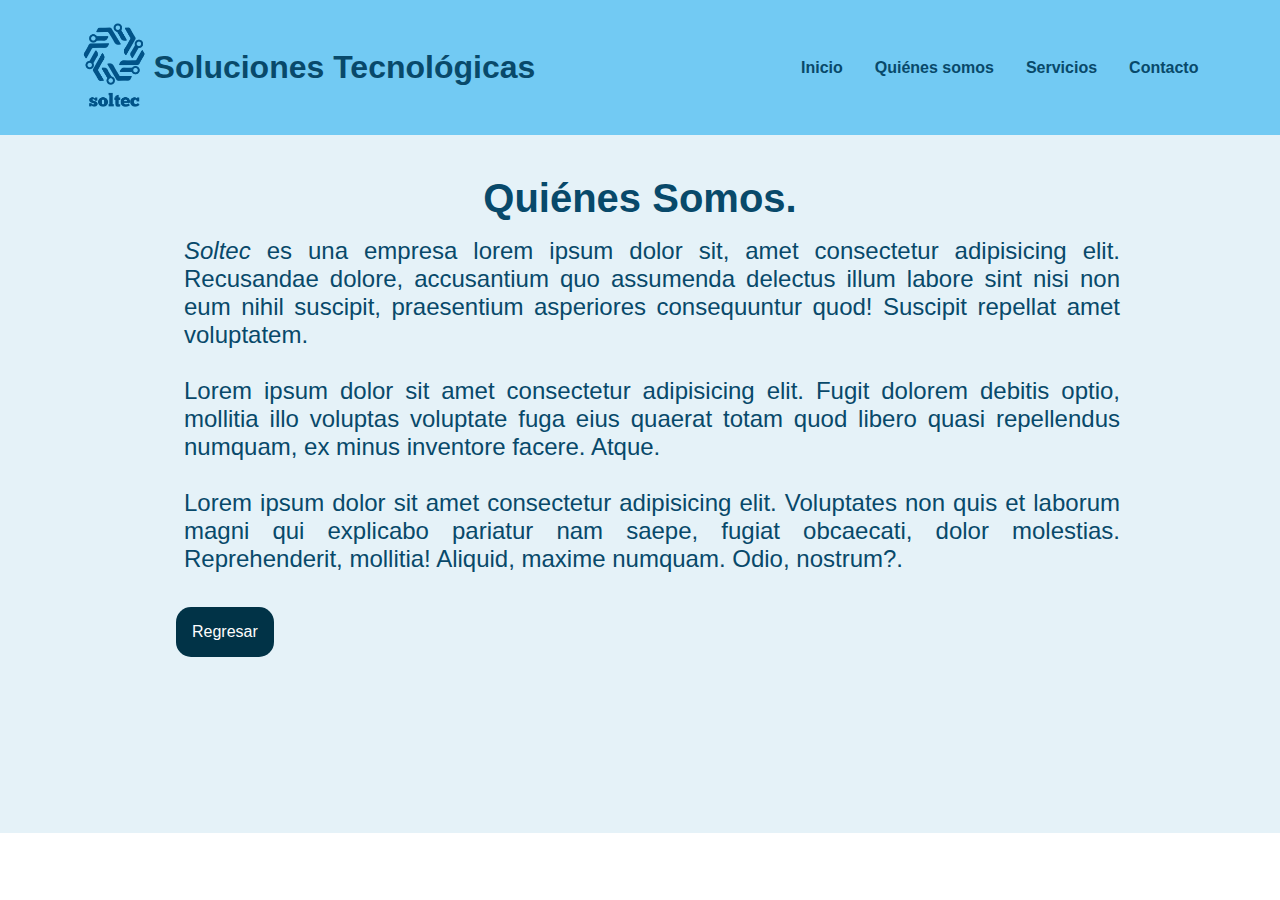
==== quienes_somos.html @ 598d9559 "feature: estilos scripts y quienes somos.html" ====
<!DOCTYPE html>
<html lang="en">
<head>
  <meta charset="UTF-8">
  <meta name="viewport" content="width=device-width, initial-scale=1.0">
  <meta name ="description" content="Soluciones Tecnológicas es una empresa dedicada al desarrollo de todo tipo software a la medida.">
  <meta property="og:title" content="Desarrollo de Sosftware a la medida">
  <meta property="og:description" content="Nos dedicamos al desarrollo de software a la medida"> 
  <meta property="og:image" content="./src/SOL_transparent.png">
  <meta property="og:url" content="https://soltec.mx/quienes_somos.html">
  <title>Quienes Somos</title>
  <link rel="stylesheet" href="https://cdn.jsdelivr.net/npm/bootstrap-icons@1.10.3/font/bootstrap-icons.css">
  <link rel="stylesheet" href="./css/styles.css">
  <script src="./js/main.js" defer></script>
</head>
<body>
  <header>
    <div class="container">
      <a href="index.html" class="logo">
      <img class="logo" src="./src/SOL_transparent.png" alt="Logo Empresa Soltec">
      </a>
      <h1 class="titulo">Soluciones Tecnológicas</h1>
    </div>
    <button aria-role="Botón para abrir menú" aria-label="Abrir Menú" id="abrir" class="abrir__menu"><i class="bi bi-list"></i></button>
    <nav class="nav" id="nav">
      <button aria-role="Botón para cerrar menu" aria-label="Cerrar Menú" class="cerrar__menu" id="cerrar"><i class="bi bi-x"></i></button>
      <ul class="nav-list">
        <li><a href="index.html">Inicio</a></li>
        <li><a href="#">Quiénes somos</a></li>
        <li><a href="#">Servicios</a></li>
        <li><a href="#contacto">Contacto</a></li>
      </ul>
    </nav>
  </header>
  <section class="section__qs sp10">
    <article>
      <h2 class="subtitulo">Quiénes Somos.</h2>
      <p class="parrafo"><em>Soltec</em> es una empresa lorem ipsum dolor sit, amet consectetur adipisicing elit. Recusandae dolore, accusantium quo assumenda delectus illum labore sint nisi non eum nihil suscipit, praesentium asperiores consequuntur quod! Suscipit repellat amet voluptatem. </br></br>
      Lorem ipsum dolor sit amet consectetur adipisicing elit. Fugit dolorem debitis optio, mollitia illo voluptas voluptate fuga eius quaerat totam quod libero quasi repellendus numquam, ex minus inventore facere. Atque. </br></br>
      Lorem ipsum dolor sit amet consectetur adipisicing elit. Voluptates non quis et laborum magni qui explicabo pariatur nam saepe, fugiat obcaecati, dolor molestias. Reprehenderit, mollitia! Aliquid, maxime numquam. Odio, nostrum?.</p></br>
      <button id="btnRegresar" class="btnRegresar">Regresar</button>
    </article>  
</body>
</html>
---- css/styles.css ----
* {
  margin: 0;
  padding: 0;
  box-sizing: border-box;
  font-family: sans-serif;
}

em {
  font-style: italic;
  font-size: x-large;
}

header {
  width: 100%;
  position: fixed;
  display: flex;
  align-items: center;
  justify-content: space-between;
  padding: 0.1rem;
  background-color: #72caf3;
  z-index: 100;
}

.s-bar {
  padding-top: 1rem;
  padding-bottom: 1rem;
  display: flex;
  align-items: center;
  justify-content: center;
  background-color: #72caf3;
  color: #08496a;
  font-size: 1.5rem;
}
.s-bar .coding {
  width: 4rem;
  padding-right: 1rem;
}

.container {
  display: flex;
  align-items: center;
  justify-content: space-between;
}
.container .titulo {
  font-size: 2rem;
  color: #08496a;
  text-align: left;
}
.container .logo {
  margin-left: 1.5rem;
  max-width: 8rem;
}

.nav-list {
  list-style-type: none;
  display: flex;
  gap: 2rem;
  margin-right: 5rem;
}
.nav-list li a {
  text-decoration: none;
  color: #08496a;
  font-weight: bold;
  font-size: 1rem;
}

.sp10 {
  padding-top: 8rem;
}

.section__qs {
  padding: 10rem;
  display: grid;
  grid-template-columns: repeat(1, 1fr);
  grid-gap: 2rem;
  background: #e5f2f8;
  justify-content: space-around;
  justify-items: center;
  align-items: center;
  color: #08496a;
}
.section__qs .subtitulo {
  padding: 1rem;
  font-size: 2.5rem;
  text-align: center;
}
.section__qs .parrafo {
  font-size: 1.5rem;
  text-align: justify;
  padding-left: 1.5rem;
}
.section__qs .btnRegresar {
  margin: 1rem 1rem 1rem 1rem;
  padding: 1rem;
  background-color: #013347;
  color: #fdfdfd;
  border: none;
  border-radius: 15px;
  font-size: 1rem;
}
.section__qs .btnRegresar:hover {
  background-color: #72caf3;
  color: #08496a;
  cursor: pointer;
}

.section__left,
.section__right {
  display: grid;
  grid-template-columns: repeat(2, 1fr);
  grid-gap: 2rem;
  background: #e5f2f8;
  justify-content: space-between;
  justify-items: center;
  align-items: center;
}
.section__left article,
.section__right article {
  text-align: justify;
  color: #08496a;
}
.section__left .subtitulo,
.section__right .subtitulo {
  padding-top: 1rem;
  text-align: center;
  font-size: clamp(2rem, 1.5vw, 3rem);
}
.section__left .parrafo,
.section__right .parrafo {
  padding-top: 1rem;
  padding-left: 5rem;
  text-align: justify;
  font-size: clamp(0.5rem, 1.5vw, 1.2rem);
}
.section__left aside,
.section__right aside {
  min-width: 250px;
  padding-top: 1.3rem;
}
.section__left aside .widget,
.section__right aside .widget {
  height: 22rem;
  margin: 0.5rem;
}
.section__left aside .imagen,
.section__right aside .imagen {
  width: 32rem;
}
.section__left .btnContacto,
.section__right .btnContacto {
  margin: 1rem 1rem 1rem 4.5rem;
  padding: 1rem;
  background-color: #013347;
  color: #fdfdfd;
  border: none;
  border-radius: 15px;
  font-size: 1rem;
}

.section__right .btnContacto {
  margin: 1rem 1rem 1rem 5.5rem;
  padding: 1rem;
 
}

.section__left .btnContacto:hover,
.section__right .btnContacto:hover {
  background-color: #72caf3;
  color: #08496a;
  cursor: pointer;
}

.section__right {
  display: grid;
  grid-template-columns: 1fr 2fr;
  justify-content: space-between;
  justify-items: left;
}
.section__right .subtitulo {
  padding-left:10rem;
}

.section__right .parrafo {
  padding-left: 5rem;
  padding-right: 2rem;
}

.section__right aside {
  padding-left: 4rem;
}

.abrir__menu,
.cerrar__menu {
  display: none;
}

.contact__content {
  display: flex;
  flex-direction: column;
  align-items: center;
  justify-content: center;
  background-color: #e5f2f8;
  color: #08496a;
  padding: 2rem;
}
.contact__content .contact__title {
  font-size: 1.5rem;
}
.contact__content .form {
  display: flex;
  flex-direction: column;
  align-items: center;
  justify-content: center;
  padding: 2rem;
}
.contact__content .form .name,
.contact__content .form .email {
  width: 20rem;
  height: 2rem;
  margin: 1rem;
  border: none;
  border-radius: 15px;
  padding: 1rem;
  font-size: 0.9rem;
}
.contact__content .form .message {
  width: 30rem;
  height: 10rem;
  margin: 1rem;
  border: none;
  border-radius: 15px;
  padding: 1rem;
  font-size: 0.9rem;
}
.contact__content .form .enviar {
  width: 8rem;
  height: 2rem;
  margin: 0.1rem;
  border: none;
  border-radius: 15px;
  padding: 0.2rem;
  font-size: 1rem;
  background-color: #013347;
  color: #fdfdfd;
}
.contact__content .form .enviar:hover {
  background-color: #72caf3;
  color: #08496a;
  cursor: pointer;
}

/*Pie de Pagina*/
.pie__pagina {
  width: 100%;
  background-color: #72caf3;
}
.pie__pagina .grupo1 {
  width: 100%;
  max-width: 200rem;
  display: grid;
  grid-template-columns: repeat(3, 1fr);
  grid-gap: 10rem;
  padding: 1.2rem 0rem;
}
.pie__pagina .grupo1 .box a {
  text-decoration: none;
}
.pie__pagina .grupo1 .box figure {
  width: 100%;
  height: 100%;
  display: flex;
  justify-content: center;
  align-items: center;
}
.pie__pagina .grupo1 .box figure img {
  width: 7rem;
}
.pie__pagina .grupo1 .box h2 {
  color: #08496a;
  margin-bottom: 1rem;
  font-size: 1rem;
}
.pie__pagina .grupo1 .box p {
  color: #08496a;
  margin-bottom: 0.5rem;
}

.pie__pagina .grupo2 {
  background-color: #72caf3;
  text-align: center;
  color: #08496a;
  padding-bottom: 1rem;
}
.pie__pagina .grupo2 small {
  font-size: 1rem;
}

@media screen and (max-width: 800px) {
  .pie__pagina .grupo1 {
    width: 90%;
    grid-template-columns: repeat(1, 1fr);
    grid-gap: 2rem;
    padding: 0.5rem 2rem;
  }
}
@media screen and (max-width: 1200px) {
  .sp10 {
    padding-top: 1rem;
  }
  header {
    position: relative;
  }
  .container {
    width: 90%;
    flex-direction: column;
    align-items: center;
  }
  .container .logo {
    margin-left: 0;
  }
  .container .titulo {
    text-align: center;
    font-size: 3rem;
    margin-bottom: 2rem;
  }
  .section__left,
  .section__right {
    grid-template-columns: repeat(1, 0.85fr);
  }
  .section__left article,
  .section__right article {
    text-align: center;
  }
  .section__left article .subtitulo,
  .section__right article .subtitulo {
    padding-left: 4rem;
    font-size: 1.3rem;
  }
  .section__left article .parrafo,
  .section__right article .parrafo {
    padding-top: 1rem;
    font-size: 0.8rem;
  }
  .section__left aside,
  .section__right aside {
    padding-left: 5rem;
    padding-bottom: 1rem;
  }
  .section__left aside .widget,
  .section__right aside .widget {
    height: 15rem;
    justify-content: space-around;
  }
  .section__left aside .imagen,
  .section__right aside .imagen {
    max-width: 100%;
    width: 21rem;
  }
  .section__left .btnContacto,
  .section__right .btnContacto {
    margin: 1rem 0rem 0rem 4.5rem;
  }
  .section__right article .subtitulo {
    margin-right: 1.5rem;
  }
  .section__right aside .widget {
    height: 12rem;
  }
  .section__right .btnContacto {
    margin: 1rem 0rem 1rem 4.5rem;
  }
  .s-bar {
    font-size: large;
    padding-left: 1rem;
  }
  .abrir__menu,
  .cerrar__menu {
    display: block;
    border: 0;
    font-size: 1.25rem;
    background-color: transparent;
    cursor: pointer;
    padding-right: 1.25rem;
  }
  .abrir__menu {
    color: #08496a;
  }
  .cerrar__menu {
    color: #08496a;
  }
  .nav {
    opacity: 0;
    visibility: hidden;
    display: flex;
    flex-direction: column;
    align-items: end;
    gap: 1rem;
    position: absolute;
    top: 0;
    right: 0;
    bottom: 0;
    background-color: #72caf3;
    padding: 0.5rem;
    box-shadow: 0 0 0 100vmax rgba(0, 0, 0, 0.5);
  }
  .nav.visible {
    opacity: 1;
    visibility: visible;
  }
  .nav-list {
    flex-direction: column;
    align-items: end;
  }
  .nav-list li a {
    color: #08496a;
  }
}/*# sourceMappingURL=styles.css.map */
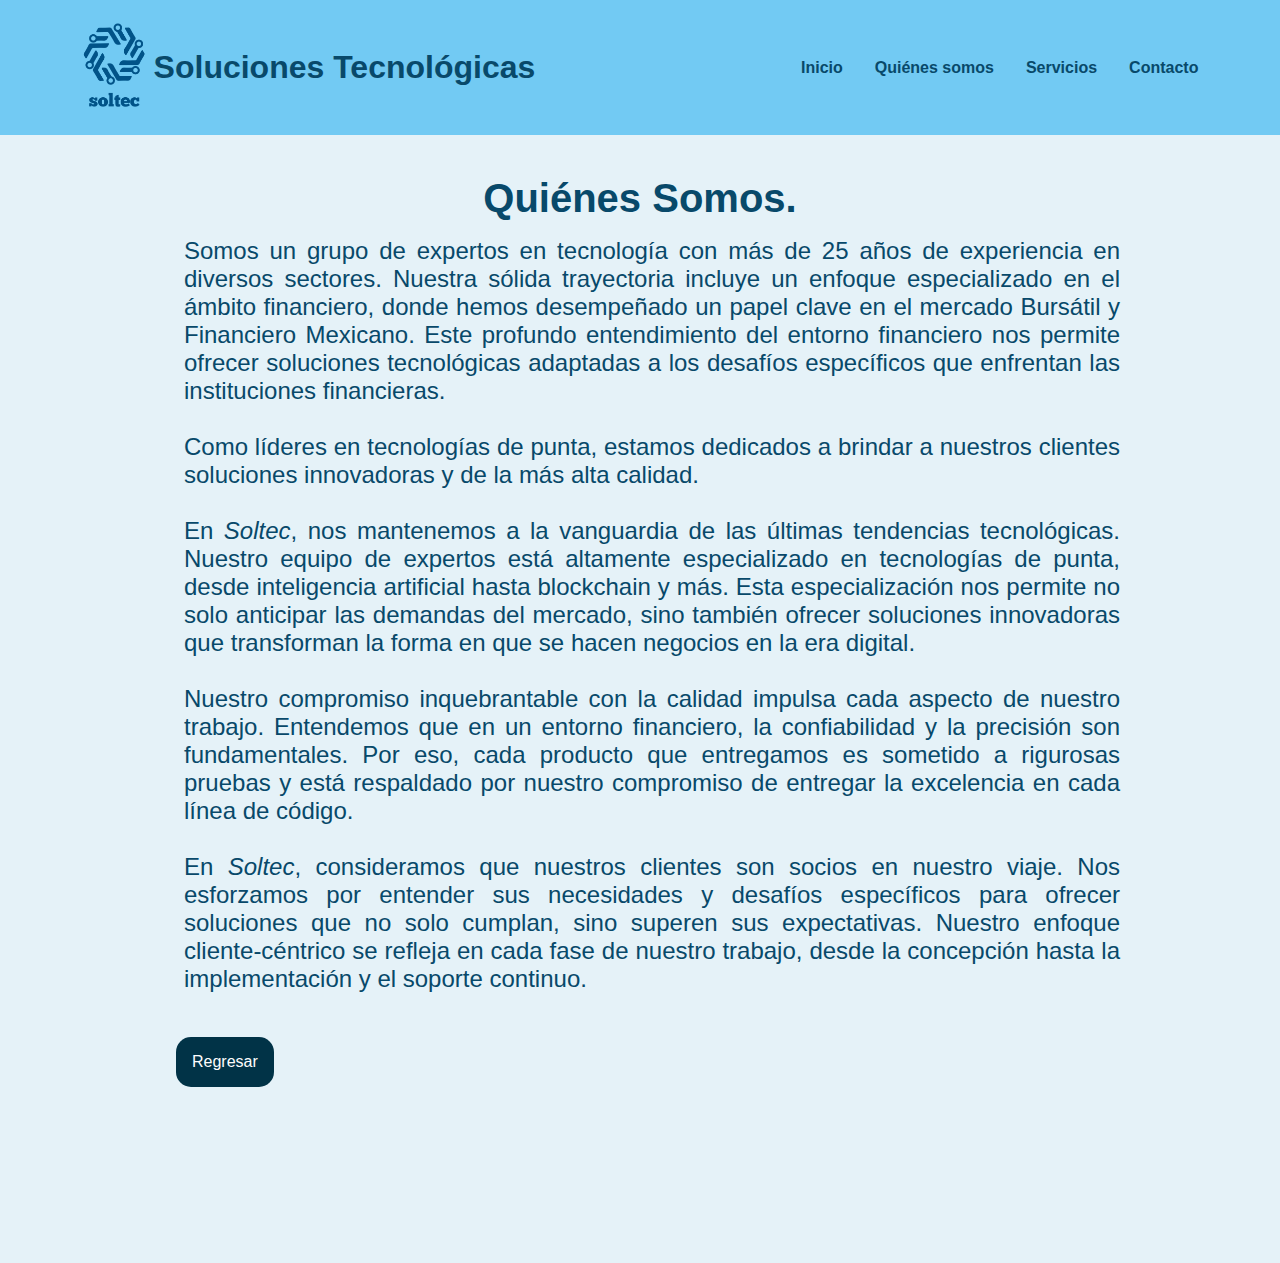
==== commit b8e79c9f: "feature: Quienes Somos" ====
--- a/quienes_somos.html
+++ b/quienes_somos.html
@@ -35,9 +35,13 @@
   <section class="section__qs sp10">
     <article>
       <h2 class="subtitulo">Quiénes Somos.</h2>
-      <p class="parrafo"><em>Soltec</em> es una empresa lorem ipsum dolor sit, amet consectetur adipisicing elit. Recusandae dolore, accusantium quo assumenda delectus illum labore sint nisi non eum nihil suscipit, praesentium asperiores consequuntur quod! Suscipit repellat amet voluptatem. </br></br>
-      Lorem ipsum dolor sit amet consectetur adipisicing elit. Fugit dolorem debitis optio, mollitia illo voluptas voluptate fuga eius quaerat totam quod libero quasi repellendus numquam, ex minus inventore facere. Atque. </br></br>
-      Lorem ipsum dolor sit amet consectetur adipisicing elit. Voluptates non quis et laborum magni qui explicabo pariatur nam saepe, fugiat obcaecati, dolor molestias. Reprehenderit, mollitia! Aliquid, maxime numquam. Odio, nostrum?.</p></br>
+      <p class="parrafo">Somos un grupo de expertos en tecnología con más de 25 años de experiencia en diversos sectores. Nuestra sólida trayectoria incluye un enfoque especializado en el ámbito financiero, donde hemos desempeñado un papel clave en el mercado Bursátil y Financiero Mexicano. 
+        Este profundo entendimiento del entorno financiero nos permite ofrecer soluciones tecnológicas adaptadas a los desafíos específicos que enfrentan las instituciones financieras.</br></br>
+        Como líderes en tecnologías de punta, estamos dedicados a brindar a nuestros clientes soluciones innovadoras y de la más alta calidad.  </br></br>
+        En <em>Soltec</em>, nos mantenemos a la vanguardia de las últimas tendencias tecnológicas. Nuestro equipo de expertos está altamente especializado en tecnologías de punta, desde inteligencia artificial hasta blockchain y más. Esta especialización nos permite no solo anticipar las demandas del mercado, sino también ofrecer soluciones innovadoras que transforman la forma en que se hacen negocios en la era digital.<br><br>
+        Nuestro compromiso inquebrantable con la calidad impulsa cada aspecto de nuestro trabajo. Entendemos que en un entorno financiero, la confiabilidad y la precisión son fundamentales. Por eso, cada producto que entregamos es sometido a rigurosas pruebas y está respaldado por nuestro compromiso de entregar la excelencia en cada línea de código.<br><br>
+        En <em>Soltec</em>, consideramos que nuestros clientes son socios en nuestro viaje. Nos esforzamos por entender sus necesidades y desafíos específicos para ofrecer soluciones que no solo cumplan, sino superen sus expectativas. Nuestro enfoque cliente-céntrico se refleja en cada fase de nuestro trabajo, desde la concepción hasta la implementación y el soporte continuo.<br><br>
+      </p>
       <button id="btnRegresar" class="btnRegresar">Regresar</button>
     </article>  
 </body>
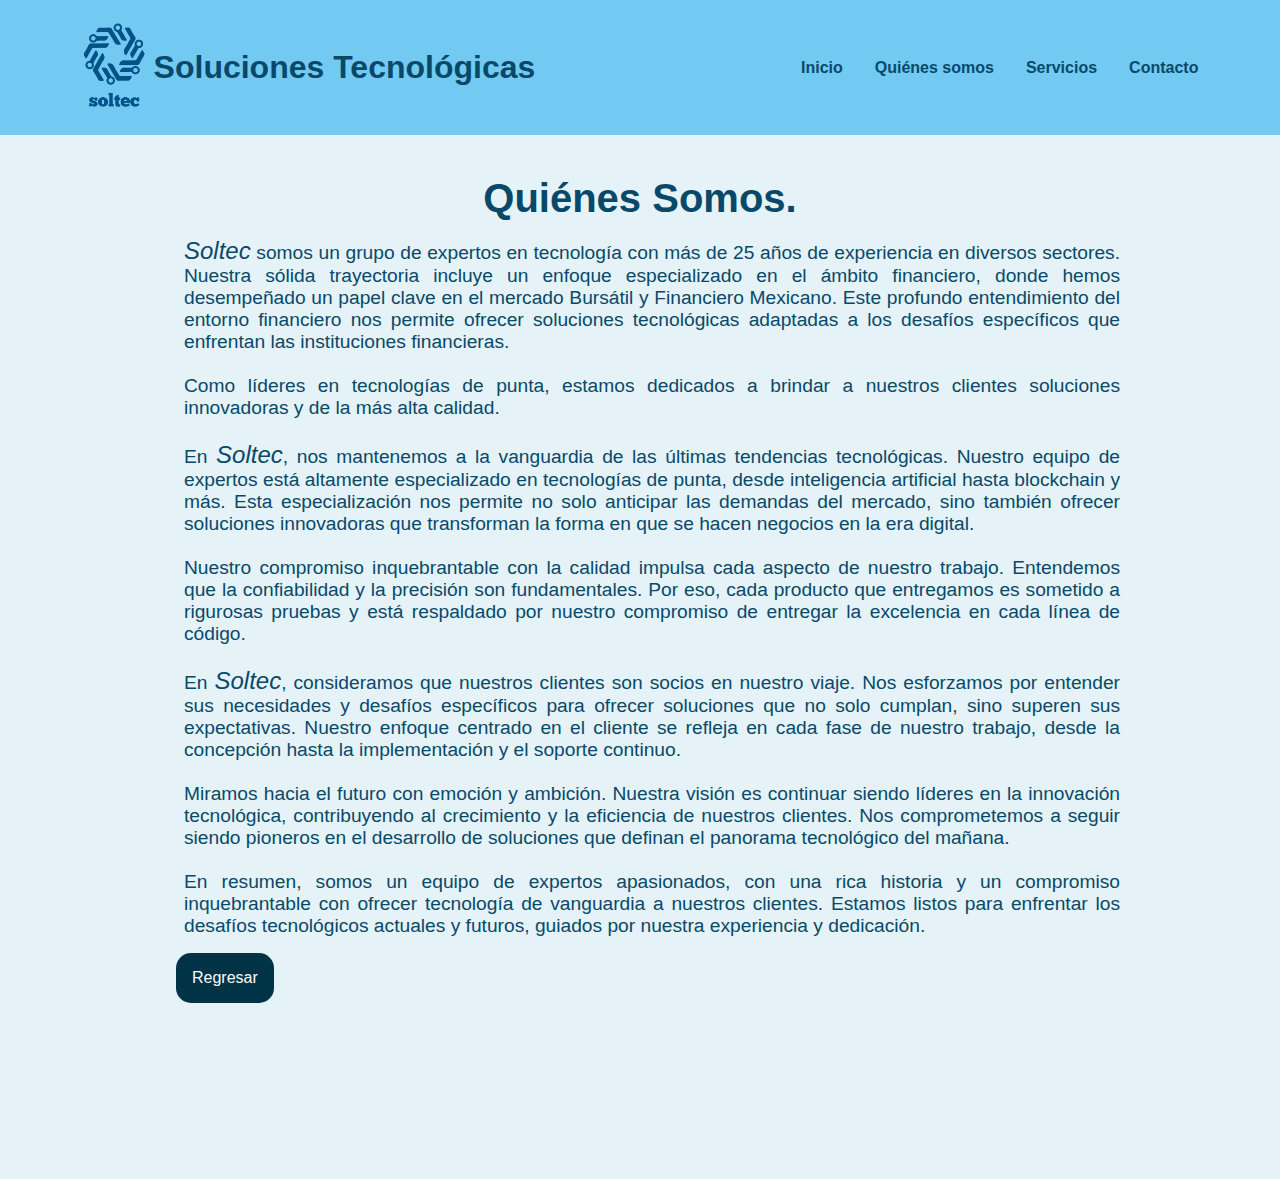
==== commit 2528612f: "feature: Quienes Somos Final" ====
--- a/quienes_somos.html
+++ b/quienes_somos.html
@@ -35,14 +35,16 @@
   <section class="section__qs sp10">
     <article>
       <h2 class="subtitulo">Quiénes Somos.</h2>
-      <p class="parrafo">Somos un grupo de expertos en tecnología con más de 25 años de experiencia en diversos sectores. Nuestra sólida trayectoria incluye un enfoque especializado en el ámbito financiero, donde hemos desempeñado un papel clave en el mercado Bursátil y Financiero Mexicano. 
+      <p class="parrafo"><em>Soltec</em> somos un grupo de expertos en tecnología con más de 25 años de experiencia en diversos sectores. Nuestra sólida trayectoria incluye un enfoque especializado en el ámbito financiero, donde hemos desempeñado un papel clave en el mercado Bursátil y Financiero Mexicano. 
         Este profundo entendimiento del entorno financiero nos permite ofrecer soluciones tecnológicas adaptadas a los desafíos específicos que enfrentan las instituciones financieras.</br></br>
         Como líderes en tecnologías de punta, estamos dedicados a brindar a nuestros clientes soluciones innovadoras y de la más alta calidad.  </br></br>
         En <em>Soltec</em>, nos mantenemos a la vanguardia de las últimas tendencias tecnológicas. Nuestro equipo de expertos está altamente especializado en tecnologías de punta, desde inteligencia artificial hasta blockchain y más. Esta especialización nos permite no solo anticipar las demandas del mercado, sino también ofrecer soluciones innovadoras que transforman la forma en que se hacen negocios en la era digital.<br><br>
-        Nuestro compromiso inquebrantable con la calidad impulsa cada aspecto de nuestro trabajo. Entendemos que en un entorno financiero, la confiabilidad y la precisión son fundamentales. Por eso, cada producto que entregamos es sometido a rigurosas pruebas y está respaldado por nuestro compromiso de entregar la excelencia en cada línea de código.<br><br>
-        En <em>Soltec</em>, consideramos que nuestros clientes son socios en nuestro viaje. Nos esforzamos por entender sus necesidades y desafíos específicos para ofrecer soluciones que no solo cumplan, sino superen sus expectativas. Nuestro enfoque cliente-céntrico se refleja en cada fase de nuestro trabajo, desde la concepción hasta la implementación y el soporte continuo.<br><br>
+        Nuestro compromiso inquebrantable con la calidad impulsa cada aspecto de nuestro trabajo. Entendemos que la confiabilidad y la precisión son fundamentales. Por eso, cada producto que entregamos es sometido a rigurosas pruebas y está respaldado por nuestro compromiso de entregar la excelencia en cada línea de código.<br><br>
+        En <em>Soltec</em>, consideramos que nuestros clientes son socios en nuestro viaje. Nos esforzamos por entender sus necesidades y desafíos específicos para ofrecer soluciones que no solo cumplan, sino superen sus expectativas. Nuestro enfoque centrado en el cliente se refleja en cada fase de nuestro trabajo, desde la concepción hasta la implementación y el soporte continuo.<br><br>
+        Miramos hacia el futuro con emoción y ambición. Nuestra visión es continuar siendo líderes en la innovación tecnológica, contribuyendo al crecimiento y la eficiencia de nuestros clientes. Nos comprometemos a seguir siendo pioneros en el desarrollo de soluciones que definan el panorama tecnológico del mañana.<br><br>
+        En resumen, somos un equipo de expertos apasionados, con una rica historia  y un compromiso inquebrantable con ofrecer tecnología de vanguardia a nuestros clientes. Estamos listos para enfrentar los desafíos tecnológicos actuales y futuros, guiados por nuestra experiencia y dedicación.
       </p>
-      <button id="btnRegresar" class="btnRegresar">Regresar</button>
+      <button onclick="location.href='/index.html'" id="btnRegresar" class="btnRegresar">Regresar</button>
     </article>  
 </body>
 </html>--- a/css/styles.css
+++ b/css/styles.css
@@ -85,7 +85,7 @@
   text-align: center;
 }
 .section__qs .parrafo {
-  font-size: 1.5rem;
+  font-size: 1.2rem;
   text-align: justify;
   padding-left: 1.5rem;
 }
@@ -156,13 +156,6 @@
   border-radius: 15px;
   font-size: 1rem;
 }
-
-.section__right .btnContacto {
-  margin: 1rem 1rem 1rem 5.5rem;
-  padding: 1rem;
- 
-}
-
 .section__left .btnContacto:hover,
 .section__right .btnContacto:hover {
   background-color: #72caf3;
@@ -177,14 +170,8 @@
   justify-items: left;
 }
 .section__right .subtitulo {
-  padding-left:10rem;
-}
-
-.section__right .parrafo {
-  padding-left: 5rem;
-  padding-right: 2rem;
-}
-
+  margin-right: 10rem;
+}
 .section__right aside {
   padding-left: 4rem;
 }
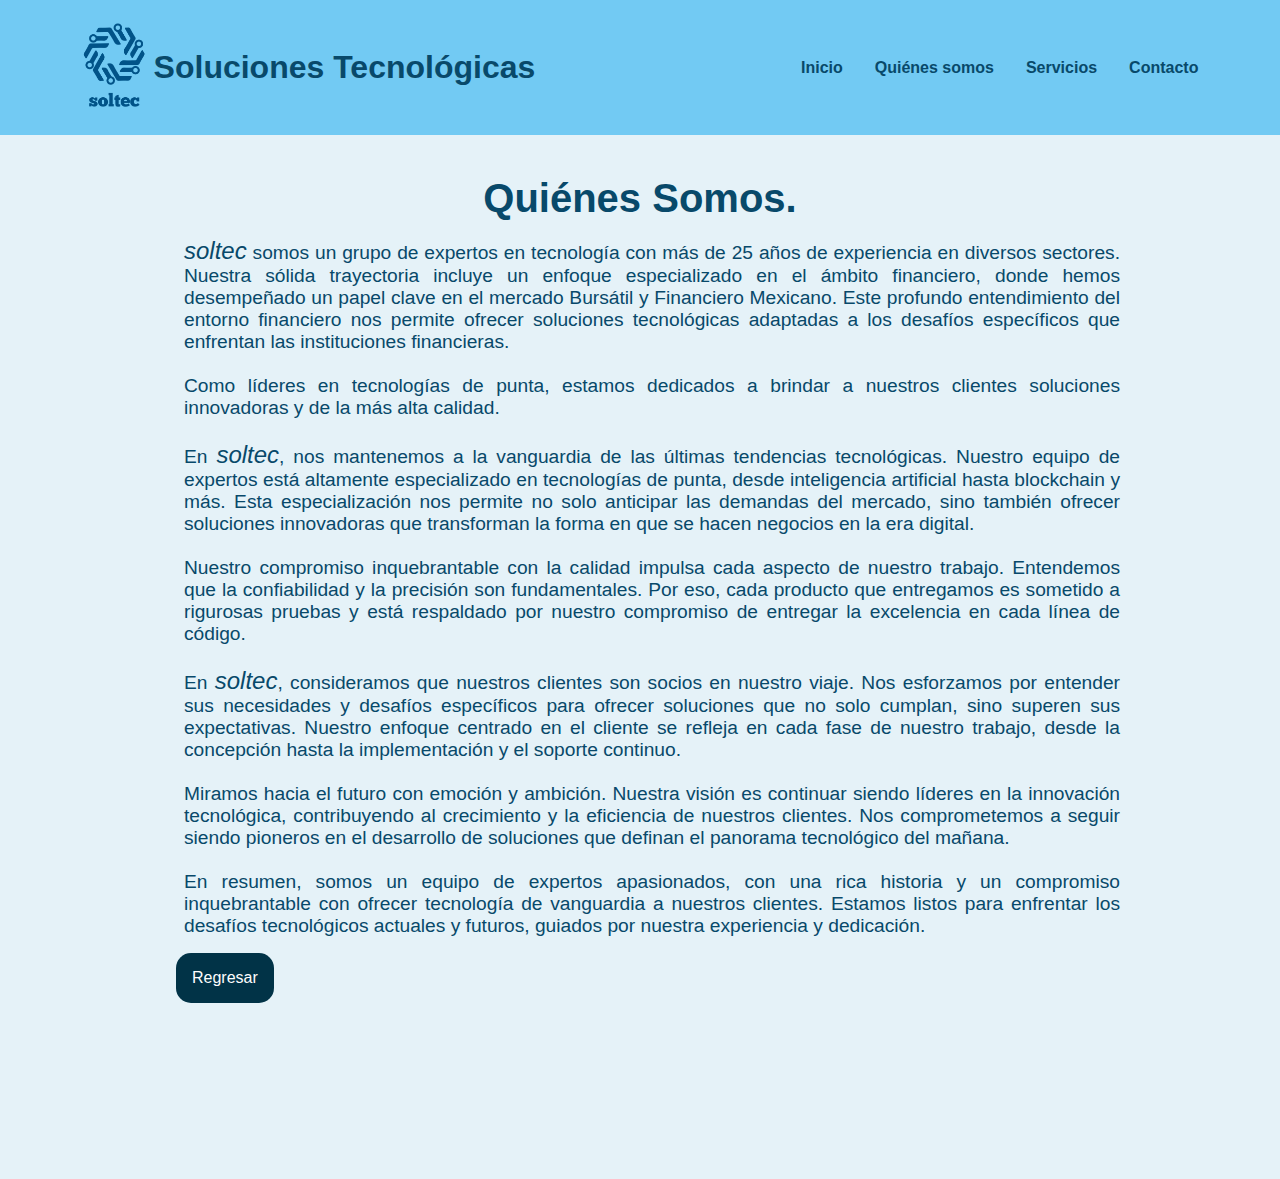
==== commit e499f080: "feature: Quienes Somos Final Ajuste" ====
--- a/quienes_somos.html
+++ b/quienes_somos.html
@@ -35,12 +35,12 @@
   <section class="section__qs sp10">
     <article>
       <h2 class="subtitulo">Quiénes Somos.</h2>
-      <p class="parrafo"><em>Soltec</em> somos un grupo de expertos en tecnología con más de 25 años de experiencia en diversos sectores. Nuestra sólida trayectoria incluye un enfoque especializado en el ámbito financiero, donde hemos desempeñado un papel clave en el mercado Bursátil y Financiero Mexicano. 
+      <p class="parrafo"><em>soltec</em> somos un grupo de expertos en tecnología con más de 25 años de experiencia en diversos sectores. Nuestra sólida trayectoria incluye un enfoque especializado en el ámbito financiero, donde hemos desempeñado un papel clave en el mercado Bursátil y Financiero Mexicano. 
         Este profundo entendimiento del entorno financiero nos permite ofrecer soluciones tecnológicas adaptadas a los desafíos específicos que enfrentan las instituciones financieras.</br></br>
         Como líderes en tecnologías de punta, estamos dedicados a brindar a nuestros clientes soluciones innovadoras y de la más alta calidad.  </br></br>
-        En <em>Soltec</em>, nos mantenemos a la vanguardia de las últimas tendencias tecnológicas. Nuestro equipo de expertos está altamente especializado en tecnologías de punta, desde inteligencia artificial hasta blockchain y más. Esta especialización nos permite no solo anticipar las demandas del mercado, sino también ofrecer soluciones innovadoras que transforman la forma en que se hacen negocios en la era digital.<br><br>
+        En <em>soltec</em>, nos mantenemos a la vanguardia de las últimas tendencias tecnológicas. Nuestro equipo de expertos está altamente especializado en tecnologías de punta, desde inteligencia artificial hasta blockchain y más. Esta especialización nos permite no solo anticipar las demandas del mercado, sino también ofrecer soluciones innovadoras que transforman la forma en que se hacen negocios en la era digital.<br><br>
         Nuestro compromiso inquebrantable con la calidad impulsa cada aspecto de nuestro trabajo. Entendemos que la confiabilidad y la precisión son fundamentales. Por eso, cada producto que entregamos es sometido a rigurosas pruebas y está respaldado por nuestro compromiso de entregar la excelencia en cada línea de código.<br><br>
-        En <em>Soltec</em>, consideramos que nuestros clientes son socios en nuestro viaje. Nos esforzamos por entender sus necesidades y desafíos específicos para ofrecer soluciones que no solo cumplan, sino superen sus expectativas. Nuestro enfoque centrado en el cliente se refleja en cada fase de nuestro trabajo, desde la concepción hasta la implementación y el soporte continuo.<br><br>
+        En <em>soltec</em>, consideramos que nuestros clientes son socios en nuestro viaje. Nos esforzamos por entender sus necesidades y desafíos específicos para ofrecer soluciones que no solo cumplan, sino superen sus expectativas. Nuestro enfoque centrado en el cliente se refleja en cada fase de nuestro trabajo, desde la concepción hasta la implementación y el soporte continuo.<br><br>
         Miramos hacia el futuro con emoción y ambición. Nuestra visión es continuar siendo líderes en la innovación tecnológica, contribuyendo al crecimiento y la eficiencia de nuestros clientes. Nos comprometemos a seguir siendo pioneros en el desarrollo de soluciones que definan el panorama tecnológico del mañana.<br><br>
         En resumen, somos un equipo de expertos apasionados, con una rica historia  y un compromiso inquebrantable con ofrecer tecnología de vanguardia a nuestros clientes. Estamos listos para enfrentar los desafíos tecnológicos actuales y futuros, guiados por nuestra experiencia y dedicación.
       </p>
